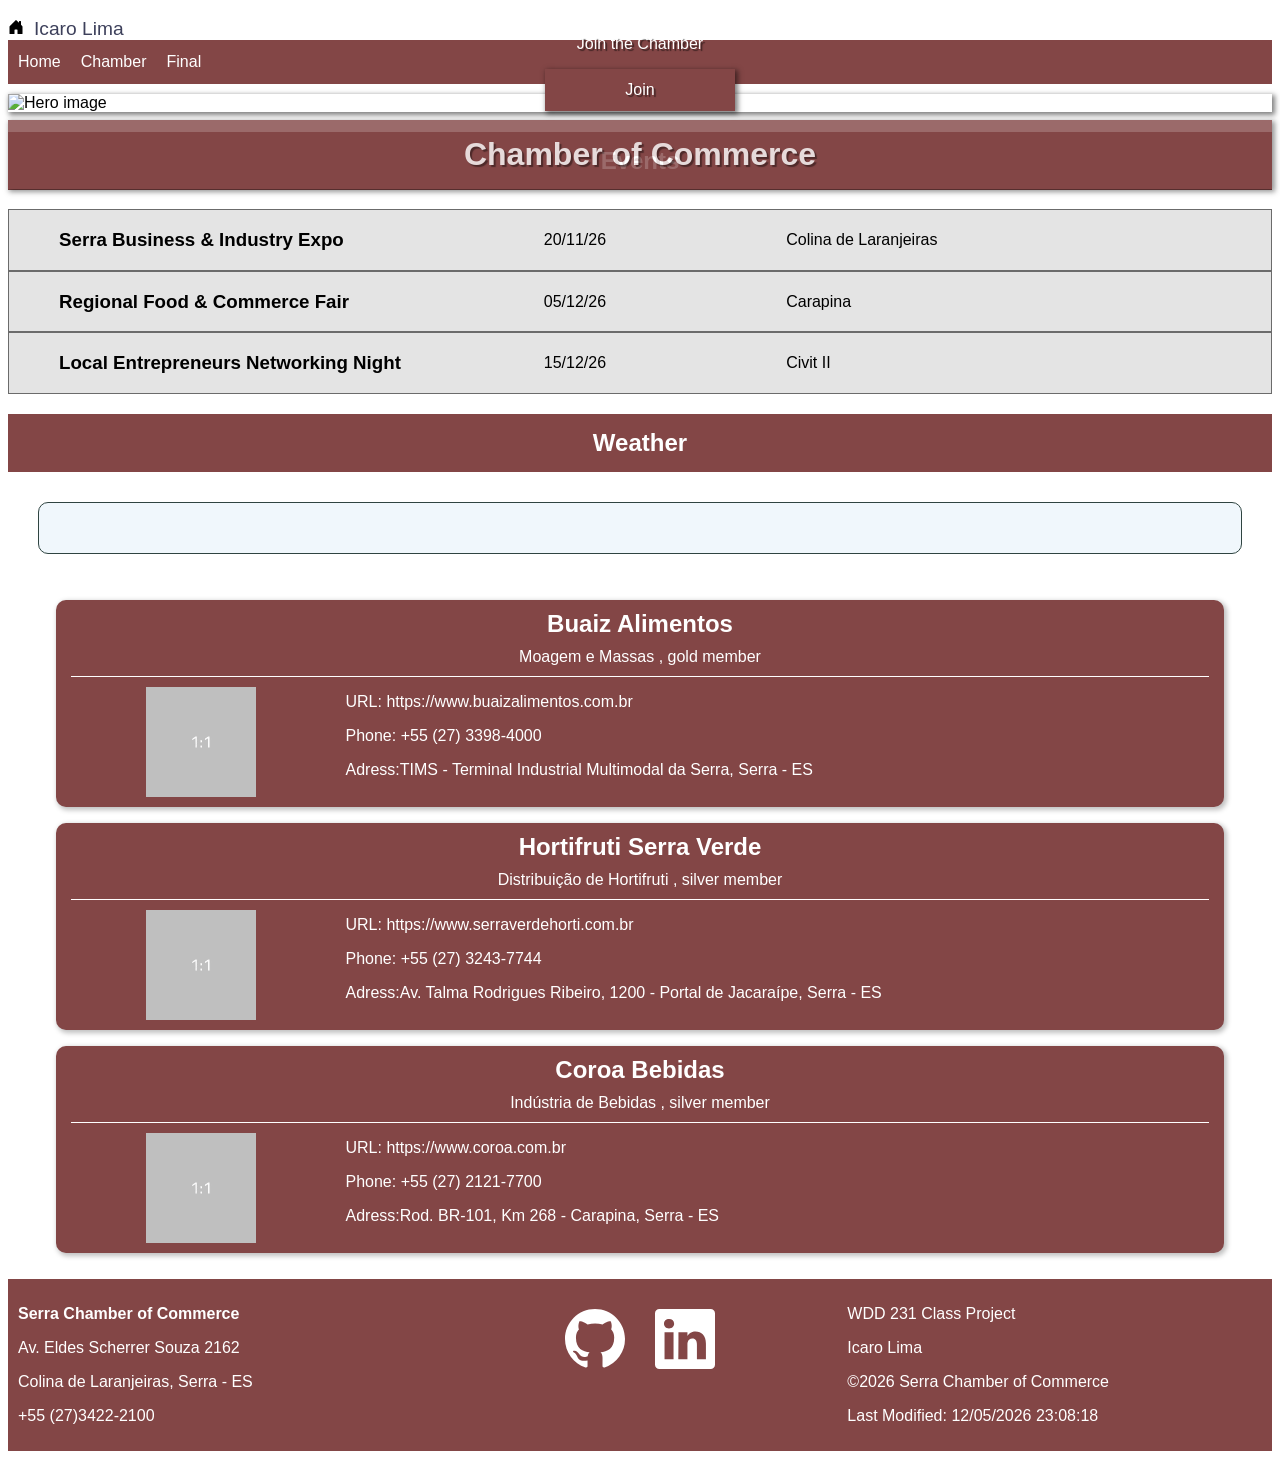
==== chamber/index.html @ 3da98677 "index chamber page" ====
<!DOCTYPE html>
<html lang="en">

<head>
    <meta charset="UTF-8">
    <meta name="viewport" content="width=device-width, initial-scale=1.0">
    <title>Icaro Lima Chamber of commerce directory page</title>
    <meta name="author" content="Icaro Lima">
    <meta name="description" content="WDD 231 Chamber of commerce directory page with description of commerce points">
    <link rel="stylesheet" href="styles/base.css">
    <link rel="stylesheet" href="styles/larger.css">
    <script src="scripts/getdates.js" defer></script>
    <script src="scripts/cards.js" defer></script>
    <script src="scripts/navigation.js" defer></script>
    <script src="scripts/weather.js" defer></script>
    <script src="scripts/events.js" defer></script>
    <link rel="preconnect" href="https://fonts.googleapis.com">
    <link rel="preconnect" href="https://fonts.gstatic.com" crossorigin>
    <link href="https://fonts.googleapis.com/css2?family=Share+Tech&display=swap" rel="stylesheet">
    <link rel="icon" href="images/favicon.ico">
    <!-- Open Graph / Social Meta Tags -->
    <meta property="og:title" content="Icaro Lima - Chamber of Commercec directory">
    <meta property="og:description"
        content="WDD 231 Chamber of commerce directory page with description of commerce points">
    <meta property="og:url" content="https://icaroepl.github.io/wdd231/">
    <meta property="og:locale" content="en_US">
    <meta property="og:image" content="https://icaroepl.github.io/wdd231/images/profile.webp">
    <meta property="og:type" content="website">
    <meta property="og:site_name" content="Icaro Lima chamber of commerce website">
</head>

<body>
    <header>
        <img src="images/logo.svg" alt="Site Logo" width="512" height="512">
        <span>Icaro Lima</span>
        <button id="ham-btn" class="hamburger" aria-label="Open navigation menu"></button>
        <nav id="nav-bar" class="navigation">
            <ul>
                <li><a href="index.html">Home</a></li>
                <li><a href="directory.html">Chamber</a></li>
                <li><a href="final.html">Final</a></li>
            </ul>
        </nav>
    </header>
    <main>
        <div class="hero">
            <img src="images/hero.jpg" alt="Hero image" width="600">
            <h1>Chamber of Commerce</h1>
            <div class="hero-box">
                <p>
                    Join the Chamber
                </p>
                <a href="index.html" class="register-button">Join</a>
            </div>
        </div>
        <section>
            <h2 id="bottom-h2">Events</h2>
            <div id="events"></div>
        </section>
        <h2 id="bottom-h2">Weather</h2>
        <div class="weather-card">
            <h2 id="name"></h2>
            <figure>
                <img id="weather-icon" src="" alt="">
                <figcaption id="figcaption"></figcaption>
            </figure>
            <p><span id="current-temp"></span></p>
            <section class="forecast">
                <div id="future-temp"></div>
            </section>
        </div>
        <div class="spotlights"></div>
    </main>
    <footer>
        <div>
            <p><strong>Serra Chamber of Commerce</strong></p>
            <p>Av. Eldes Scherrer Souza 2162</p>
            <p>Colina de Laranjeiras, Serra - ES</p>
            <p>+55 (27)3422-2100</p>
        </div>
        <ul>
            <li>
                <a href="https://github.com/icaroepl" target="_blank">
                    <img src="images/github.svg" alt="GitHub" width="60" height="60">
                </a>
            </li>

            <li>
                <a href="https://www.linkedin.com/in/icaro-lima-82928239a/" target="_blank">
                    <img src="images/linkedin.svg" alt="LinkedIn" width="60" height="60">
                </a>
            </li>
        </ul>
        <div>
            <p>WDD 231 Class Project</p>
            <p>Icaro Lima</p>
            <p class="last-text">©<span id="currentyear"></span> Serra Chamber of Commerce</p>
            <p id="lastmodified"></p>
        </div>
    </footer>
</body>

</html>
---- chamber/styles/base.css ----
/* color scheme */
/* terra cotta #E07A5F
Blue #3D405B */
:root {
    --primary-red: rgb(131, 70, 70);
    --seccondary-color: #6b6b6b;
    --tertiary-color: #e4e4e4;
    --white: #FFFFFF;
}

* {
    font-family: Arial, Helvetica, sans-serif;
    box-sizing: border-box;
}

/* HEADER */
header {
    display: grid;
    grid-template-columns: auto 1fr auto;
    align-items: center;
    padding: 10px 0;
    column-gap: 10px;
}

header img {
    display: block;
    width: 100%;
    height: auto;
    padding-bottom: 5px;
}

header span {
    font-size: 1.2rem;
    color: #3D405B;
}

/* NAVIGATION */

.navigation {
    display: none;
    grid-column: 1 / -1;
    width: 100%;
    background-color: var(--primary-red);
}

.navigation.show {
    display: block;
}

.navigation ul {
    list-style-type: none;
    margin: 0;
    padding: 0;
    display: flex;
    flex-direction: column;
}

.navigation a {
    display: block;
    padding: .8rem 10px;
    color: var(--white);
    text-decoration: none;
}

.navigation li.current {
    background-color: var(--seccondary-color);
}

.navigation a:hover {
    background-color: var(--seccondary-color);
}


/* HAMBURGER */

/* Hamburger Navigation */
.hamburger {
    background: none;
    border: none;
    font-size: 1.5rem;
    color: #3D405B;
    cursor: pointer;
    font-family: Verdana, Geneva, Tahoma, sans-serif;
}

.hamburger::before {
    content: "\2630";
}

.hamburger.show::before {
    content: "\00D7";
}

/* MAIN */

/* LANDING */

.hero h1 {
    position: absolute;
    top: 5px;
    width: 100%;
    padding: 16px;
    text-align: center;
    opacity: 0.8;
    background-color: rgb(131, 70, 70);
    color: #fff;
    box-shadow: 2px 2px 5px 1px rgba(0, 0, 0, 0.5);
    text-shadow: 2px 2px 1px rgba(0, 0, 0, 0.5);

}

.hero {
    position: relative;
}

.hero img {
    display: block;
    width: 100%;
    height: auto;
    box-shadow: 2px 2px 5px 1px rgba(0, 0, 0, 0.5);
}

.hero-box {
    position: absolute;
    bottom: 5%;
    left: 0;
    width: 100%;
    text-align: center;
    color: white;
    text-shadow: 2px 2px 1px rgba(0, 0, 0, 0.5);
}

.hero a {
    display: inline-block;
    padding: 12px;
    box-shadow: 2px 2px 5px 1px rgba(0, 0, 0, 0.5);
    background: var(--primary-red);
    width: 15%;
    color: white;
    text-decoration: none;
    min-width: 140px;
}

/* Weather */
.weather-card {
    border: 1px solid #2f4441;
    background-color: #f0f7fc;
    border-radius: 10px;
    text-align: center;
    max-width: 6800px;
    margin: 30px;
}

.weather-card h2 {
    color: #2f4441;
    margin: .3rem 0;
}

.weather-card #figcaption {
    text-transform: capitalize;
    color: 534e7e;
    margin: .3rem 0;
}

.weather-card #current-temp {
    font-size: 2rem;
    color: #2f4441;
    margin: .3rem 0;
}

.weather-card #future-temp {
    display: grid;
    grid-template-columns: 1fr 1fr 1fr;
}

/* CARDS */
.cards,
.spotlights {
    display: flex;
    flex-direction: column;
    gap: 1rem;
    padding: 1rem;
    color: var(--white);
    max-width: 1200px;
    margin: 10px auto;
}

.cards section,
.spotlights section {
    background-color: var(--primary-red);
    border-radius: 10px;
    box-shadow: 2px 2px 5px 1px rgba(0, 0, 0, 0.25);
}

.top {
    text-align: center;
    border-bottom: 1px solid var(--white);
    margin: 0 15px;
}

.top h2,
.top p {
    margin: 10px 0;

}

.bottom {
    display: grid;
    grid-template-columns: 1fr 3fr;
    padding-right: 10px;
}

.cards img,
.spotlights img {
    margin: 0 auto;
    max-width: 130px;
    max-height: 130px;
    padding: 10px;
}

.list {
    display: flex;
    flex-direction: column;

    section {
        display: grid;
        grid-template-columns: 1fr 1fr 1fr 2fr;
        margin: 0;
        padding: 2rem;

        &>* {
            margin: 0 1rem;
        }

        img {
            display: none;
        }

        h3 {
            font-size: 1rem;
        }

        &:nth-child(even) {
            background-color: var(--seccondary-color);
        }
    }
}

/* EVENTS */

#bottom-h2 {
    text-align: center;
    background-color: var(--primary-red);
    padding: 15px;
    color: var(--white);
}

.event-list {
    display: grid;
    grid-template-columns: 2fr 1fr 1fr 1fr;
    padding-left: 50px;
    background-color: var(--tertiary-color);
    border: 1px solid var(--seccondary-color);
    align-items: center;
}

.menu {
    display: flex;
    justify-content: center;
    gap: 50px;
}

button {
    font-size: large;
    color: #FFFFFF;
    background-color: var(--seccondary-color);
    padding: 15px;
    padding-left: 60px;
    padding-right: 60px;
    border-radius: 5px;
    box-shadow: 2px 2px 5px 1px rgba(0, 0, 0, 0.15);
}

/* FOOTER */
footer {
    display: grid;
    grid-template-columns: 1fr 1fr 1fr;
    background-color: var(--primary-red);
    padding: 10px;
    color: var(--white);
}

footer ul {
    list-style-type: none;
    display: grid;
    grid-template-columns: 1fr 1fr;
    gap: 30px;
    padding: 20px;
    margin: 0 auto;
    text-align: center;
}

footer ul li img {
    width: 60px;
    color: var(--white);
}
---- chamber/styles/larger.css ----
@media only screen and (min-width: 50rem) {


    .header {
        grid-template-columns: 24px auto;
    }

    .hamburger {
        display: none;
    }

    .navigation {
        display: block;
    }

    .navigation ul {
        list-style-type: none;
        margin: 0;
        padding: 0;
        display: flex;
        flex-direction: row;
    }

    .navigation ul {
        display: flex;
    }

    .grid {
        display: grid;
        grid-template-columns: 1fr 1fr 1fr;
        gap: 1rem;
        padding: 1rem;
        max-width: 1500px;
        margin: 0 auto;
    }

}
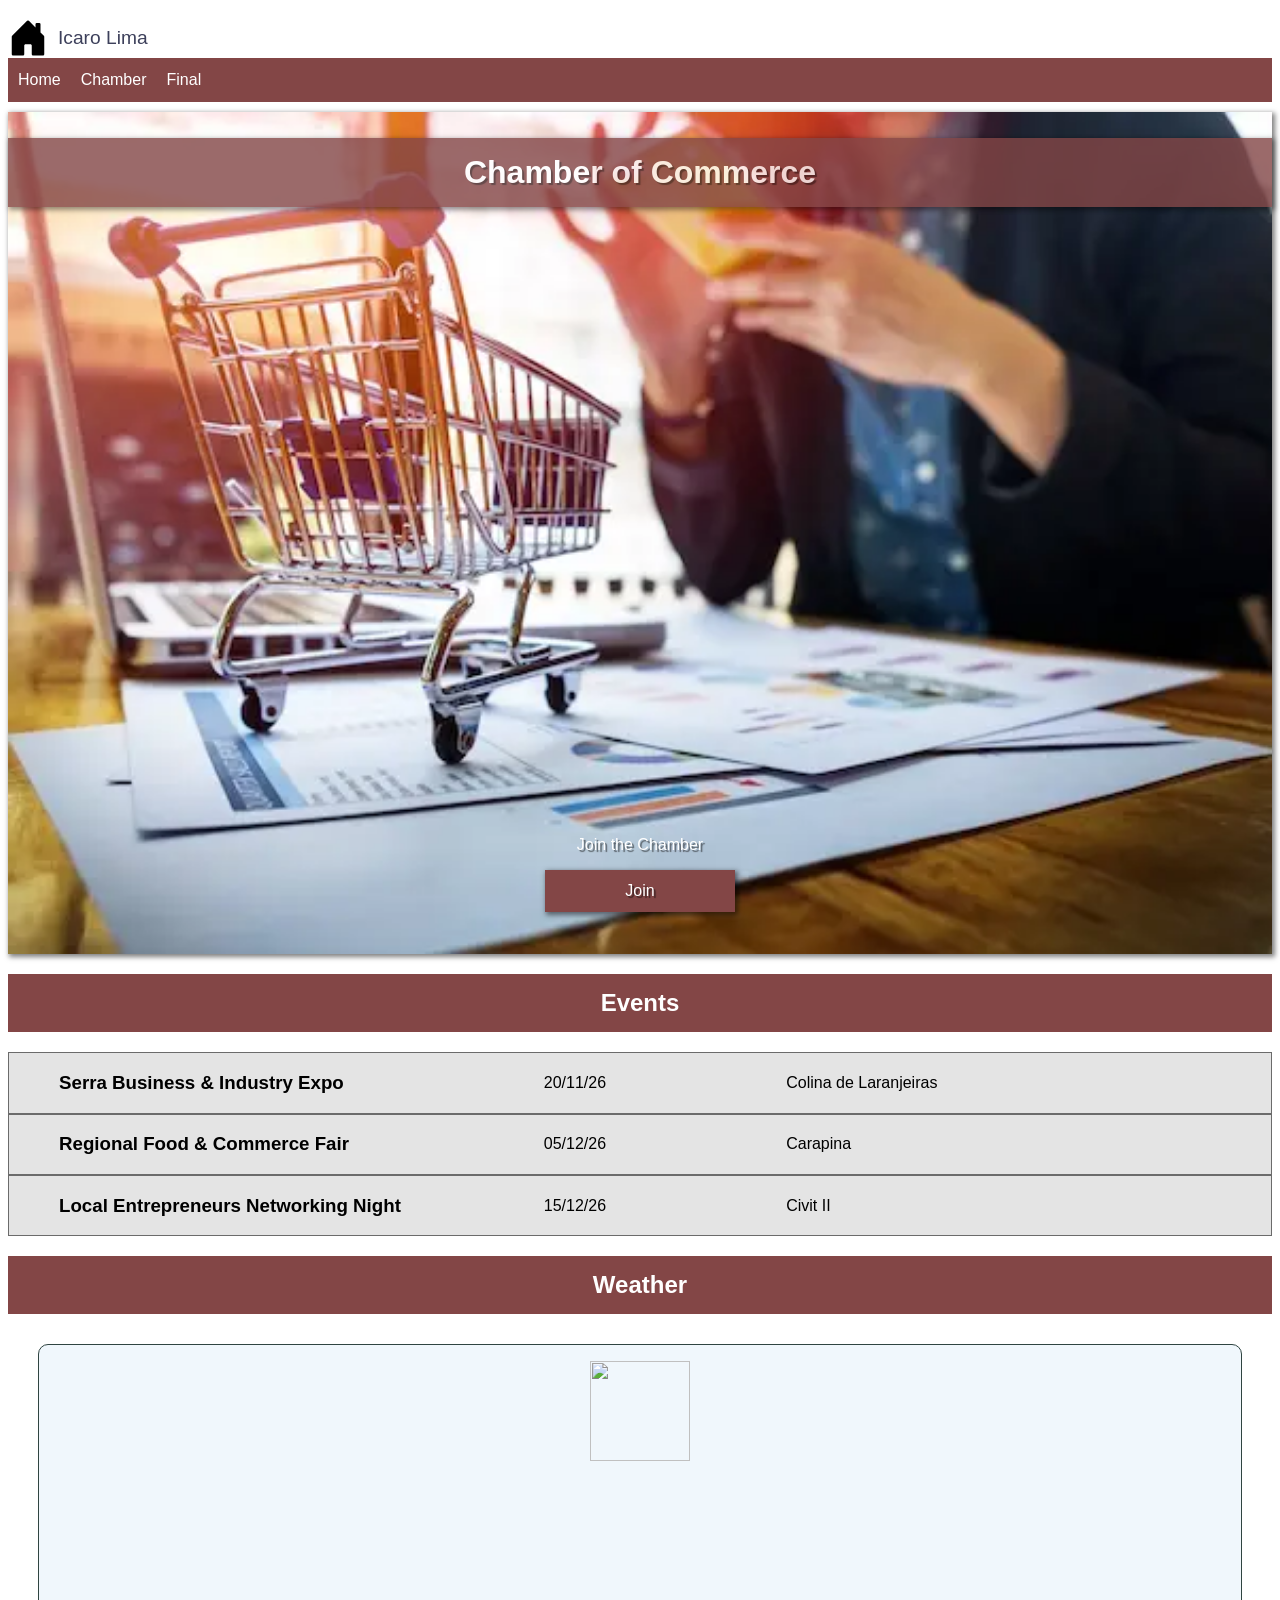
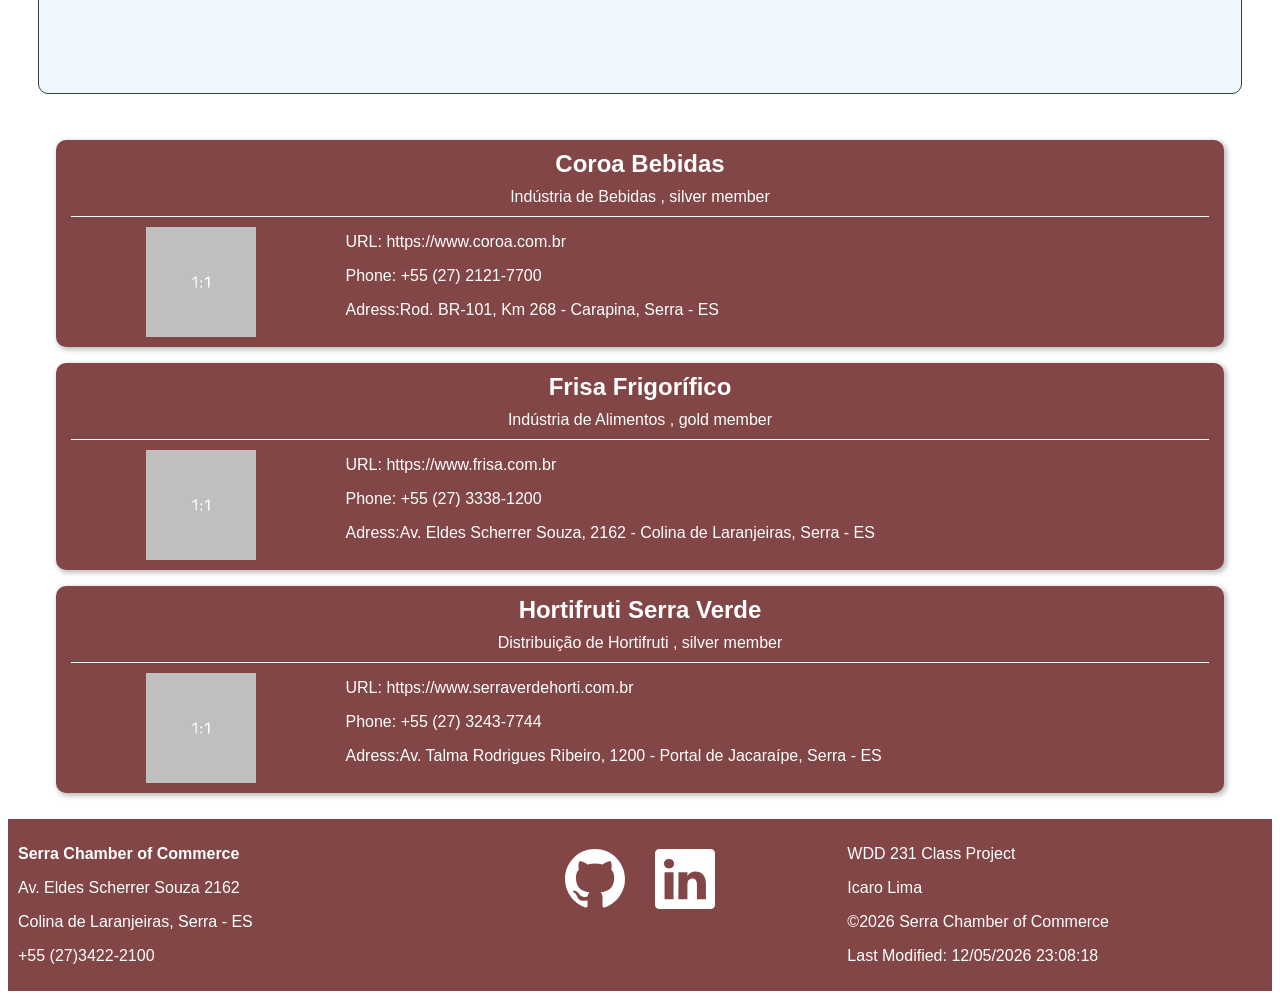
==== commit 92341e0a: "fix" ====
--- a/chamber/index.html
+++ b/chamber/index.html
@@ -8,7 +8,7 @@
     <meta name="author" content="Icaro Lima">
     <meta name="description" content="WDD 231 Chamber of commerce directory page with description of commerce points">
     <link rel="stylesheet" href="styles/base.css">
-    <link rel="stylesheet" href="styles/larger.css">
+    <link rel="stylesheet" href="styles/larger.css" media="(min-width: 50rem)">
     <script src="scripts/getdates.js" defer></script>
     <script src="scripts/cards.js" defer></script>
     <script src="scripts/navigation.js" defer></script>
@@ -16,7 +16,11 @@
     <script src="scripts/events.js" defer></script>
     <link rel="preconnect" href="https://fonts.googleapis.com">
     <link rel="preconnect" href="https://fonts.gstatic.com" crossorigin>
-    <link href="https://fonts.googleapis.com/css2?family=Share+Tech&display=swap" rel="stylesheet">
+    <link href="https://fonts.googleapis.com/css2?family=Share+Tech&display=swap" rel="stylesheet" media="print"
+        onload="this.media='all'">
+    <noscript>
+        <link href="https://fonts.googleapis.com/css2?family=Share+Tech&display=swap" rel="stylesheet">
+    </noscript>
     <link rel="icon" href="images/favicon.ico">
     <!-- Open Graph / Social Meta Tags -->
     <meta property="og:title" content="Icaro Lima - Chamber of Commercec directory">
@@ -31,7 +35,7 @@
 
 <body>
     <header>
-        <img src="images/logo.svg" alt="Site Logo" width="512" height="512">
+        <img src="images/logo.svg" alt="Site Logo" width="40" height="40">
         <span>Icaro Lima</span>
         <button id="ham-btn" class="hamburger" aria-label="Open navigation menu"></button>
         <nav id="nav-bar" class="navigation">
@@ -44,7 +48,8 @@
     </header>
     <main>
         <div class="hero">
-            <img src="images/hero.jpg" alt="Hero image" width="600">
+            <img src="images/hero.webp" srcset="images/hero-400.webp 400w, images/hero.webp 594w"
+                sizes="(min-width: 50rem) 594px, 50vw" alt="Hero image" width="594" height="396" fetchpriority="high">
             <h1>Chamber of Commerce</h1>
             <div class="hero-box">
                 <p>
@@ -61,7 +66,7 @@
         <div class="weather-card">
             <h2 id="name"></h2>
             <figure>
-                <img id="weather-icon" src="" alt="">
+                <img id="weather-icon" src="" alt="" width="100" height="100">
                 <figcaption id="figcaption"></figcaption>
             </figure>
             <p><span id="current-temp"></span></p>
--- a/chamber/styles/base.css
+++ b/chamber/styles/base.css
@@ -24,9 +24,8 @@
 
 header img {
     display: block;
-    width: 100%;
+    width: 40px;
     height: auto;
-    padding-bottom: 5px;
 }
 
 header span {
@@ -149,6 +148,7 @@
     text-align: center;
     max-width: 6800px;
     margin: 30px;
+    min-height: 350px;
 }
 
 .weather-card h2 {
@@ -183,6 +183,7 @@
     color: var(--white);
     max-width: 1200px;
     margin: 10px auto;
+    min-height: 600px;
 }
 
 .cards section,
@@ -262,6 +263,7 @@
     background-color: var(--tertiary-color);
     border: 1px solid var(--seccondary-color);
     align-items: center;
+    min-height: 60px;
 }
 
 .menu {
--- a/chamber/styles/larger.css
+++ b/chamber/styles/larger.css
@@ -1,8 +1,8 @@
 @media only screen and (min-width: 50rem) {
 
 
-    .header {
-        grid-template-columns: 24px auto;
+    header {
+        grid-template-columns: 40px auto 1fr;
     }
 
     .hamburger {
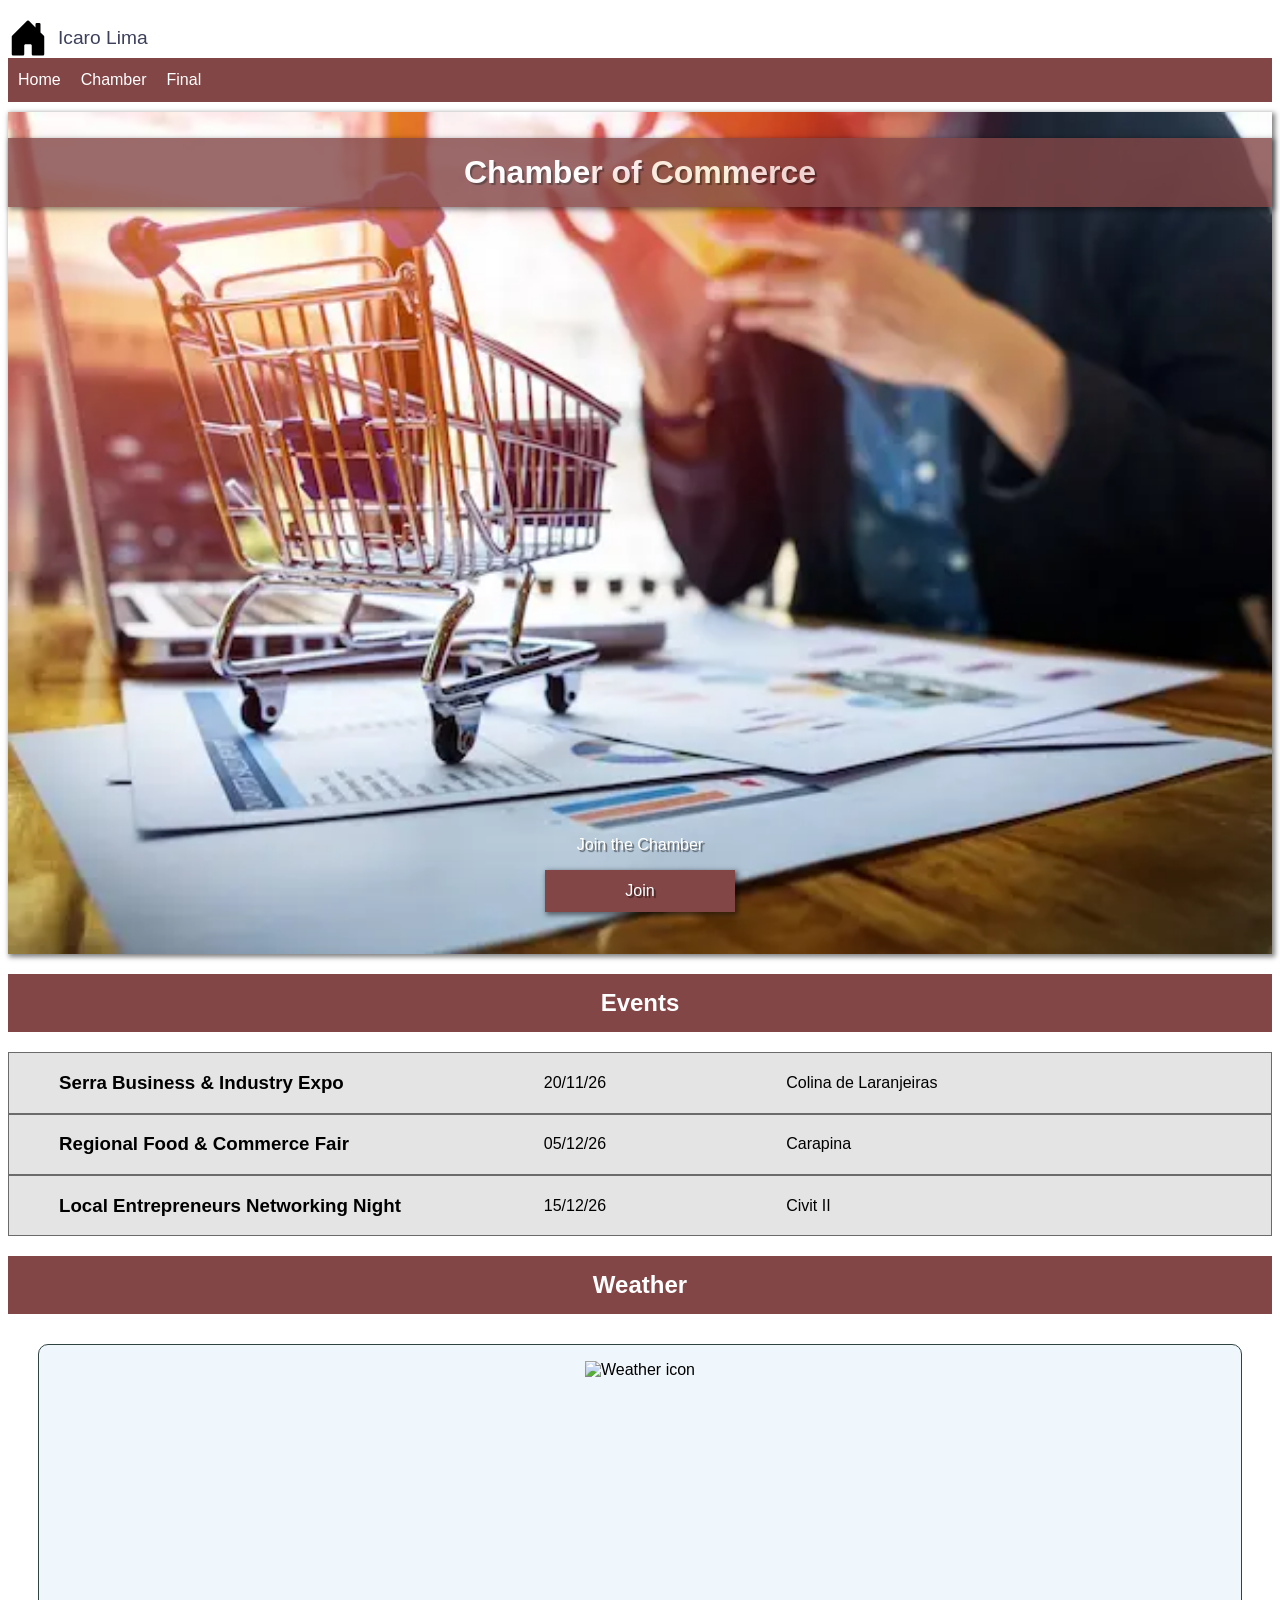
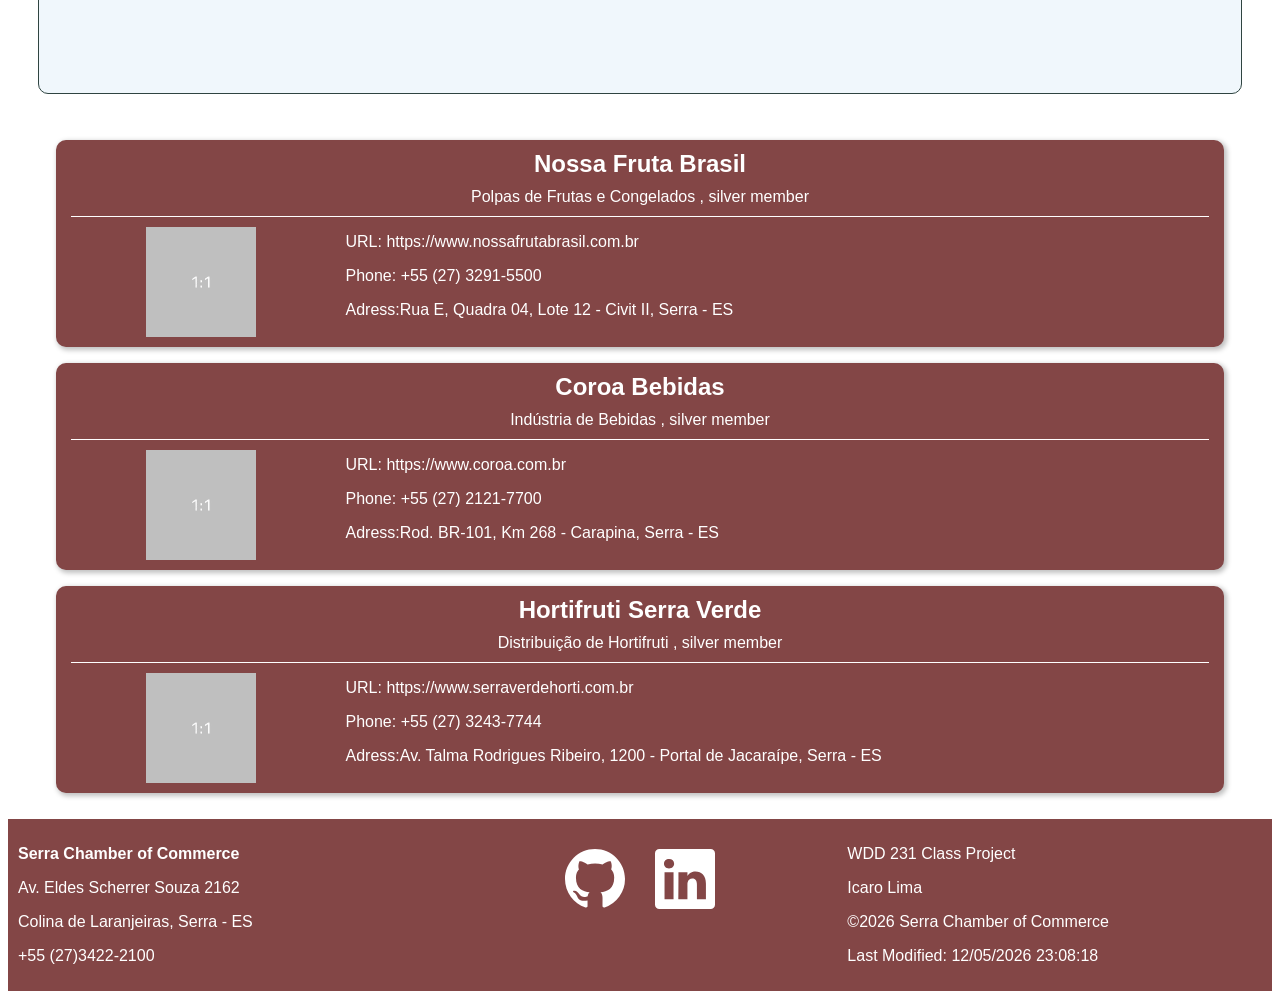
==== commit bb38bf75: "fixes" ====
--- a/chamber/index.html
+++ b/chamber/index.html
@@ -16,8 +16,8 @@
     <script src="scripts/events.js" defer></script>
     <link rel="preconnect" href="https://fonts.googleapis.com">
     <link rel="preconnect" href="https://fonts.gstatic.com" crossorigin>
-    <link href="https://fonts.googleapis.com/css2?family=Share+Tech&display=swap" rel="stylesheet" media="print"
-        onload="this.media='all'">
+    <link id="google-font" href="https://fonts.googleapis.com/css2?family=Share+Tech&display=swap" rel="stylesheet"
+        media="print">
     <noscript>
         <link href="https://fonts.googleapis.com/css2?family=Share+Tech&display=swap" rel="stylesheet">
     </noscript>
@@ -59,20 +59,20 @@
             </div>
         </div>
         <section>
-            <h2 id="bottom-h2">Events</h2>
+            <h2 class="bottom-h2">Events</h2>
             <div id="events"></div>
         </section>
-        <h2 id="bottom-h2">Weather</h2>
+        <h2 class="bottom-h2">Weather</h2>
         <div class="weather-card">
             <h2 id="name"></h2>
             <figure>
-                <img id="weather-icon" src="" alt="" width="100" height="100">
+                <img id="weather-icon" src="" alt="Weather icon">
                 <figcaption id="figcaption"></figcaption>
             </figure>
             <p><span id="current-temp"></span></p>
-            <section class="forecast">
+            <div class="forecast">
                 <div id="future-temp"></div>
-            </section>
+            </div>
         </div>
         <div class="spotlights"></div>
     </main>
--- a/chamber/styles/base.css
+++ b/chamber/styles/base.css
@@ -158,8 +158,17 @@
 
 .weather-card #figcaption {
     text-transform: capitalize;
-    color: 534e7e;
     margin: .3rem 0;
+}
+
+.weather-icon {
+    width: 100px;
+    height: 100px;
+}
+
+.weather-card img {
+    width: 100px;
+    height: 100px;
 }
 
 .weather-card #current-temp {
@@ -249,7 +258,7 @@
 
 /* EVENTS */
 
-#bottom-h2 {
+.bottom-h2 {
     text-align: center;
     background-color: var(--primary-red);
     padding: 15px;
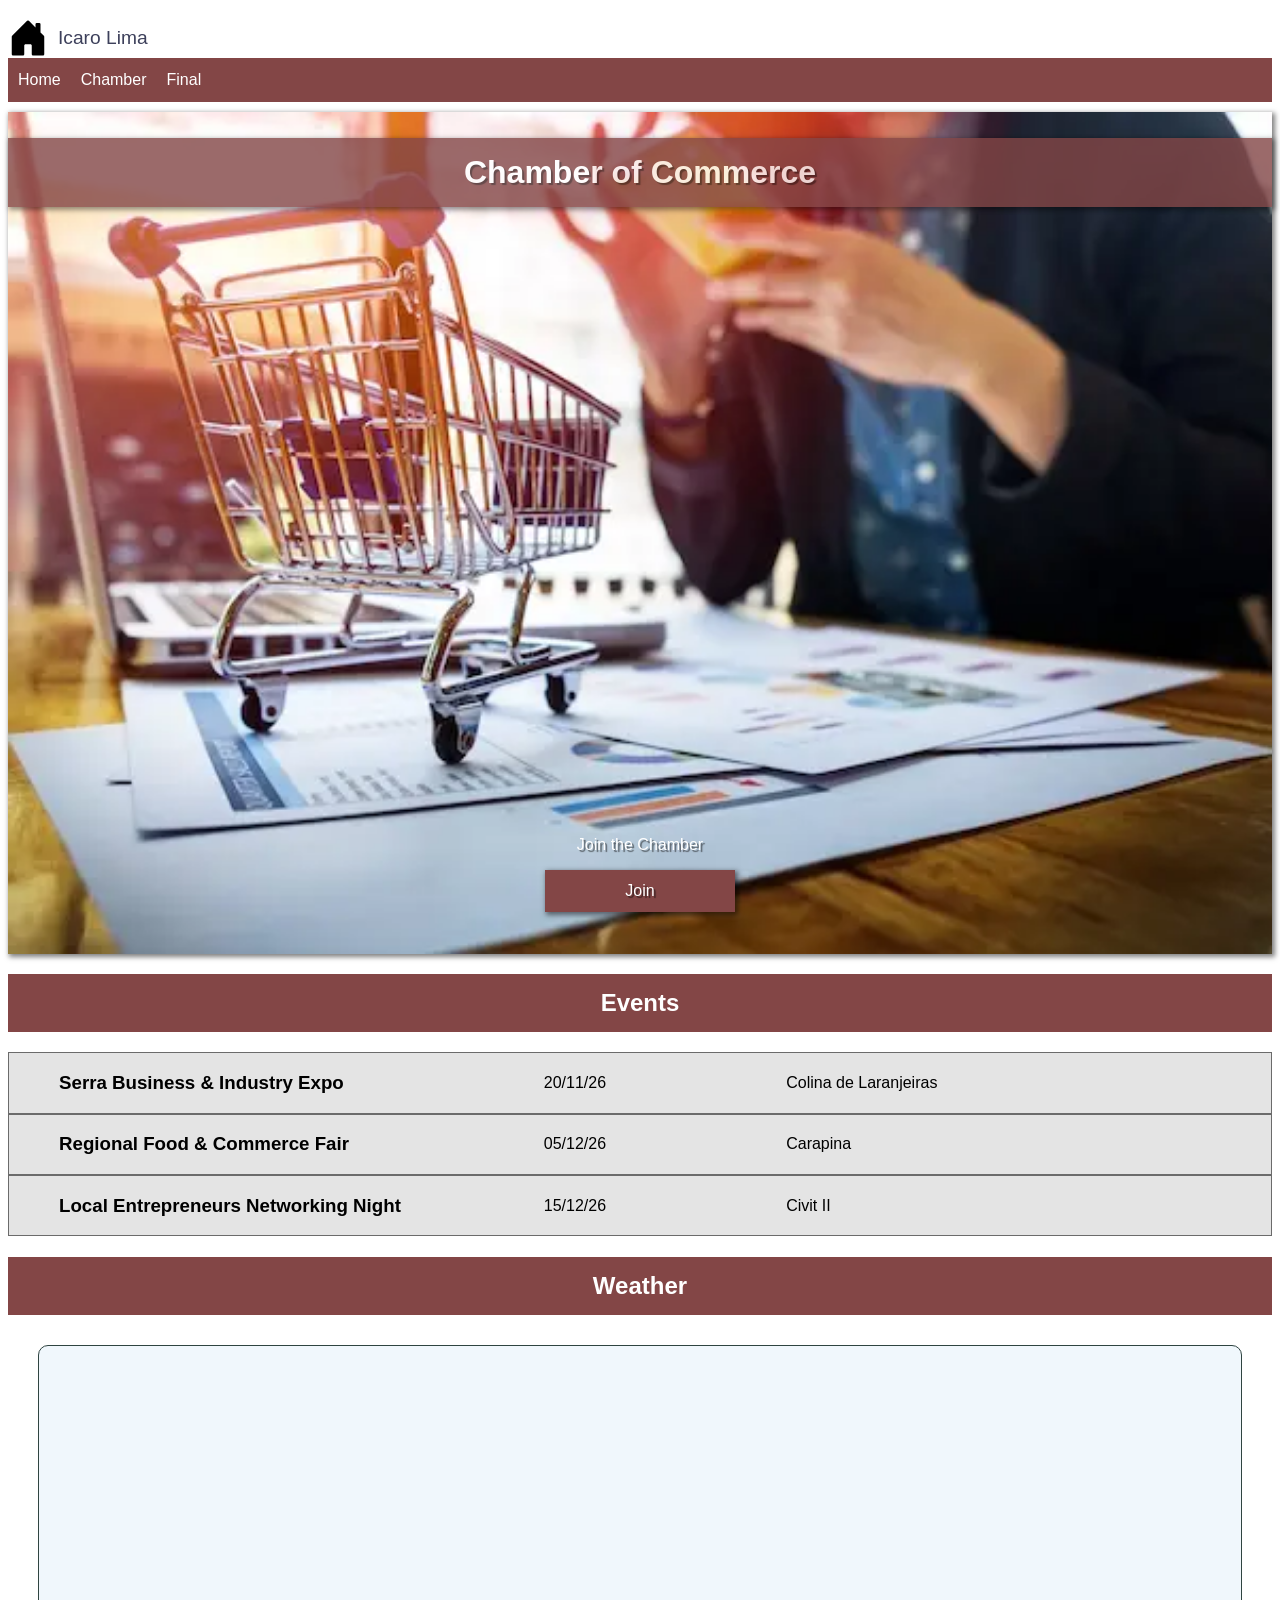
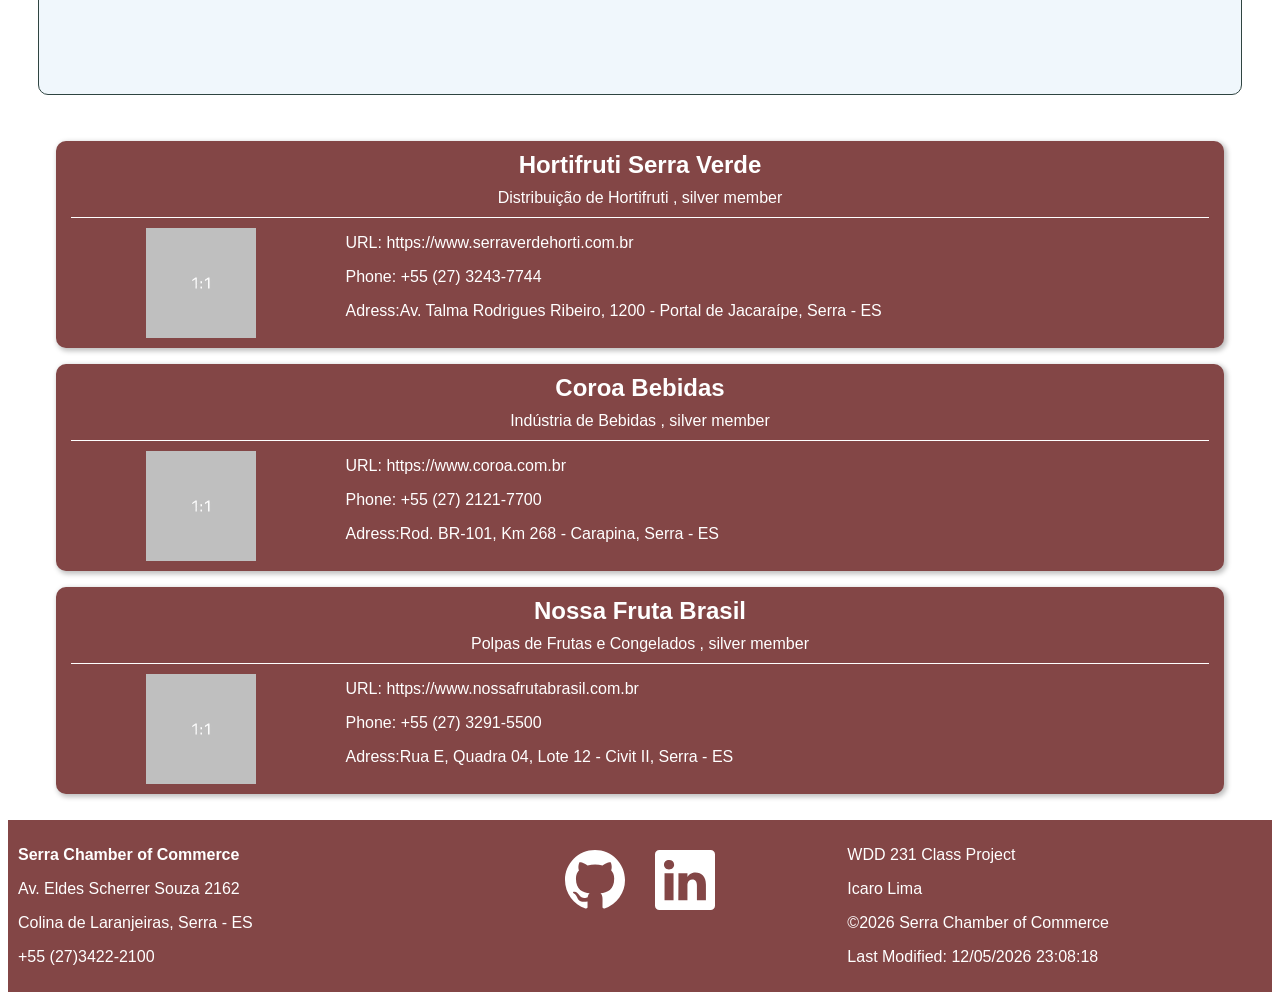
==== commit 0fc66393: "fix" ====
--- a/chamber/index.html
+++ b/chamber/index.html
@@ -66,7 +66,9 @@
         <div class="weather-card">
             <h2 id="name"></h2>
             <figure>
-                <img id="weather-icon" src="" alt="Weather icon">
+                <img id="weather-icon"
+                    src="[data-uri]"
+                    alt="Weather icon" width="100" height="100">
                 <figcaption id="figcaption"></figcaption>
             </figure>
             <p><span id="current-temp"></span></p>
--- a/chamber/styles/base.css
+++ b/chamber/styles/base.css
@@ -258,6 +258,10 @@
 
 /* EVENTS */
 
+#events {
+    min-height: 185px;
+}
+
 .bottom-h2 {
     text-align: center;
     background-color: var(--primary-red);
--- a/chamber/styles/larger.css
+++ b/chamber/styles/larger.css
@@ -1,5 +1,9 @@
 @media only screen and (min-width: 50rem) {
 
+
+    #events {
+        min-height: 185px;
+    }
 
     header {
         grid-template-columns: 40px auto 1fr;
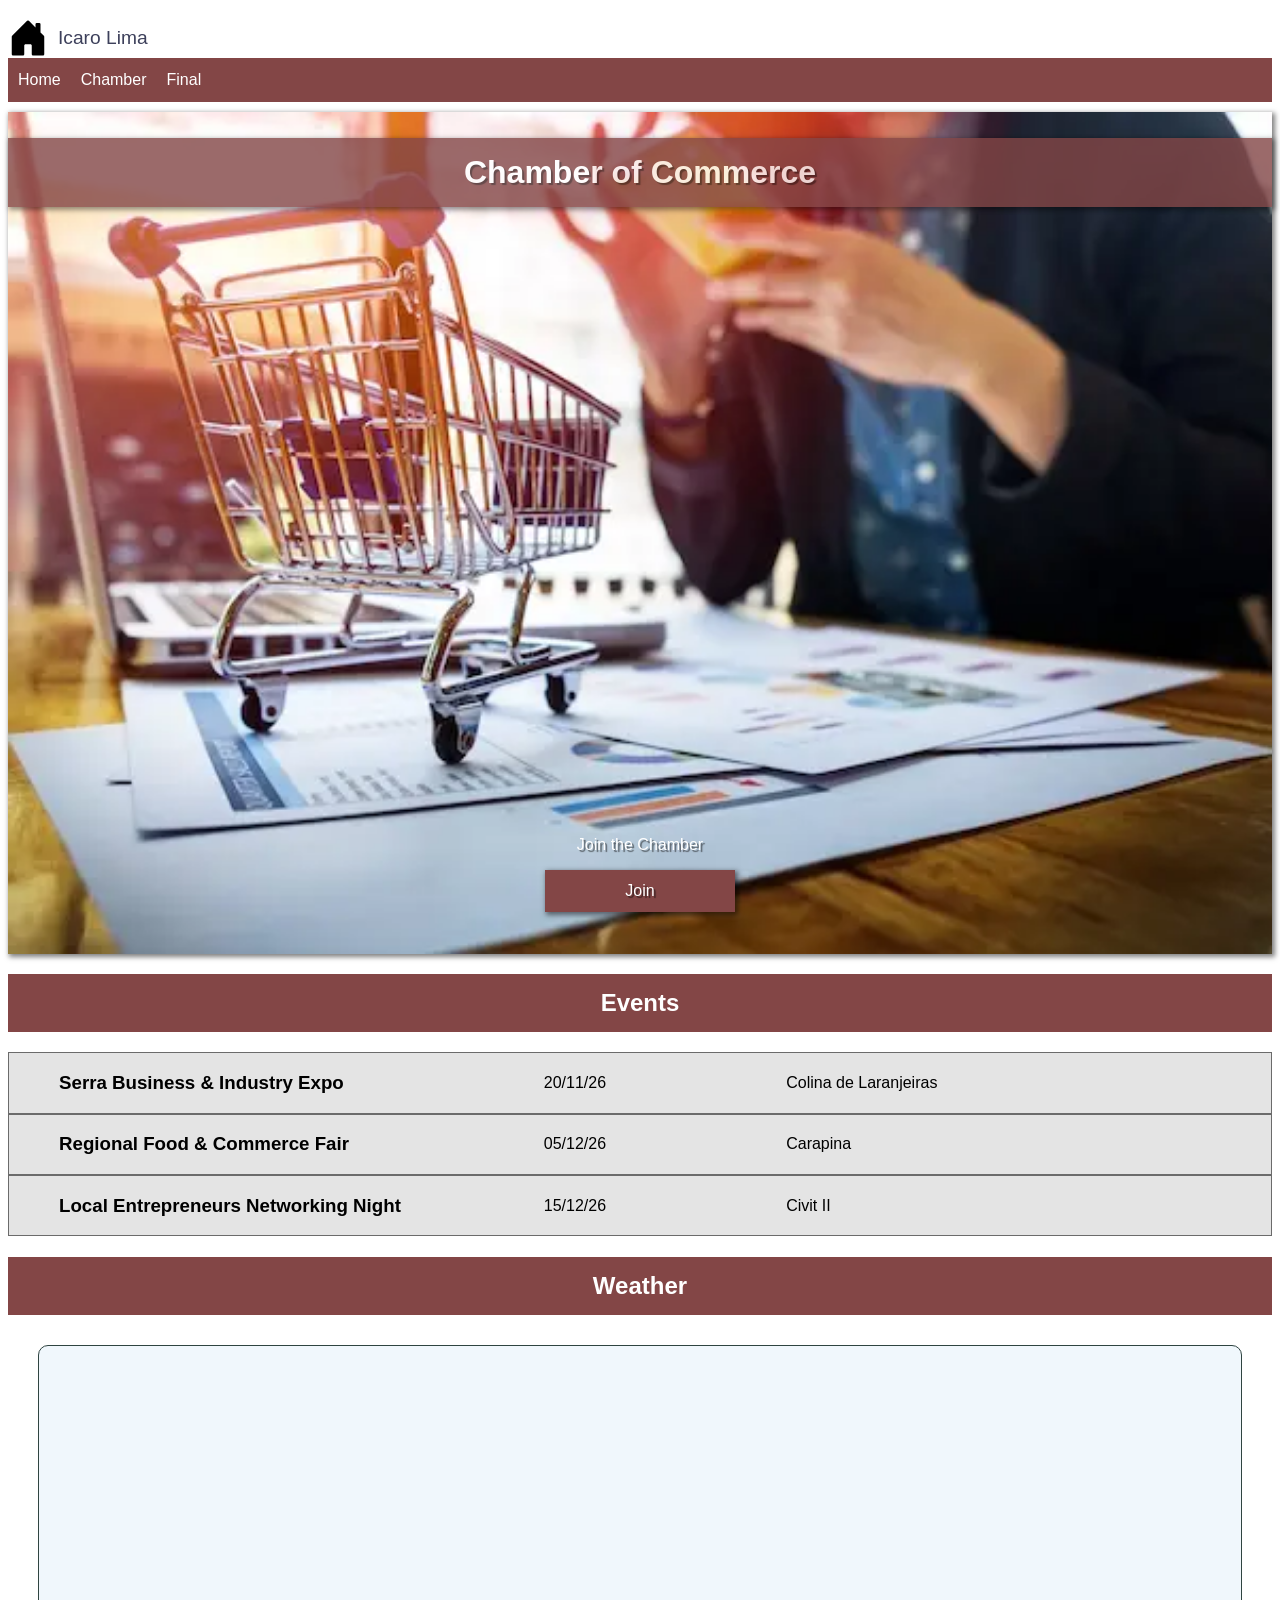
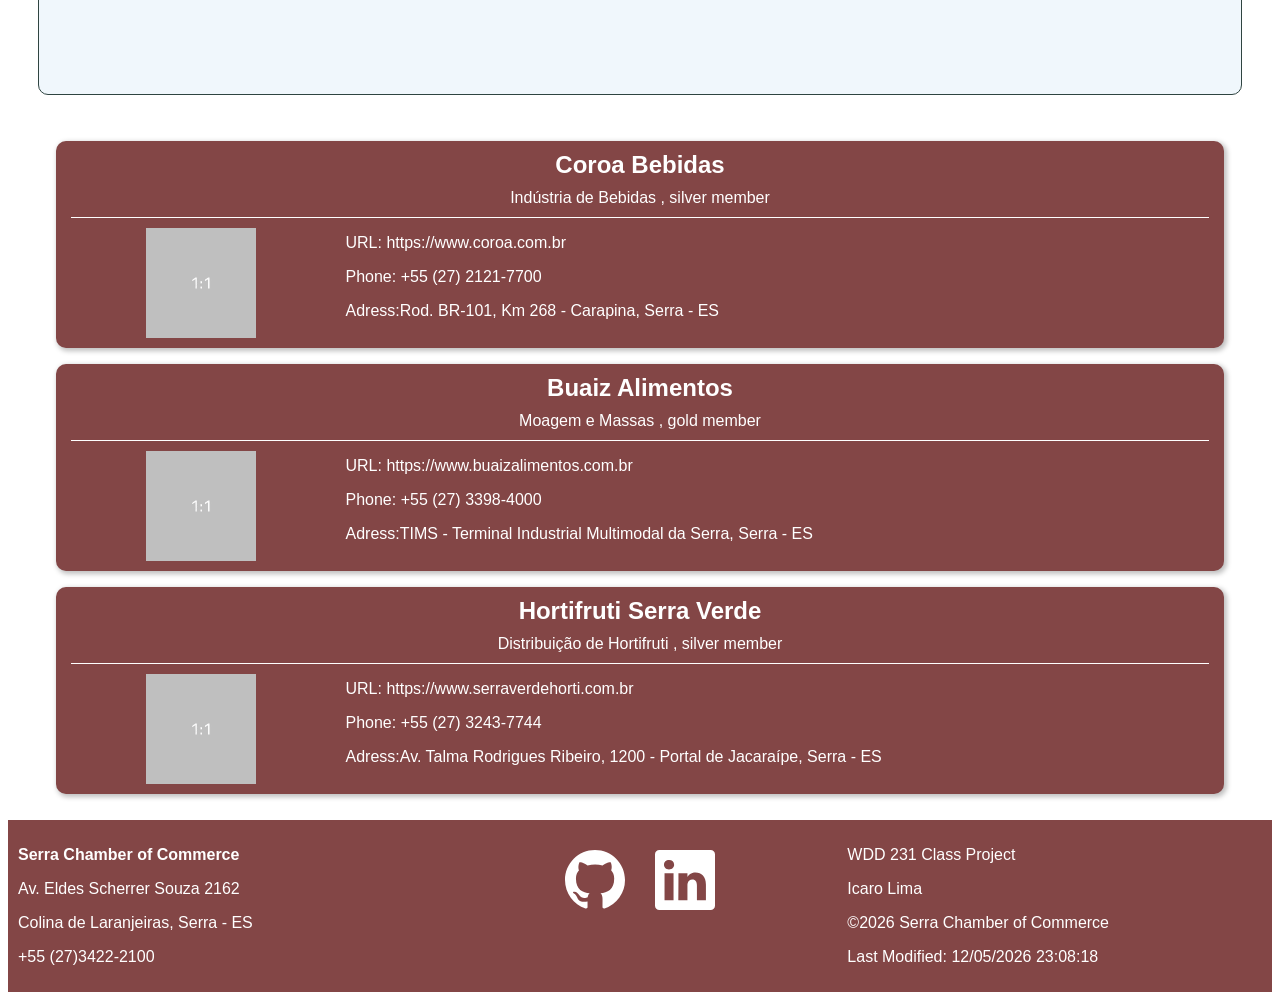
==== commit 9f75ab61: "fix" ====
--- a/chamber/index.html
+++ b/chamber/index.html
@@ -48,8 +48,7 @@
     </header>
     <main>
         <div class="hero">
-            <img src="images/hero.webp" srcset="images/hero-400.webp 400w, images/hero.webp 594w"
-                sizes="(min-width: 50rem) 594px, 50vw" alt="Hero image" width="594" height="396" fetchpriority="high">
+            <img src="images/hero.webp" alt="Hero image" width="594" height="396" fetchpriority="high">
             <h1>Chamber of Commerce</h1>
             <div class="hero-box">
                 <p>
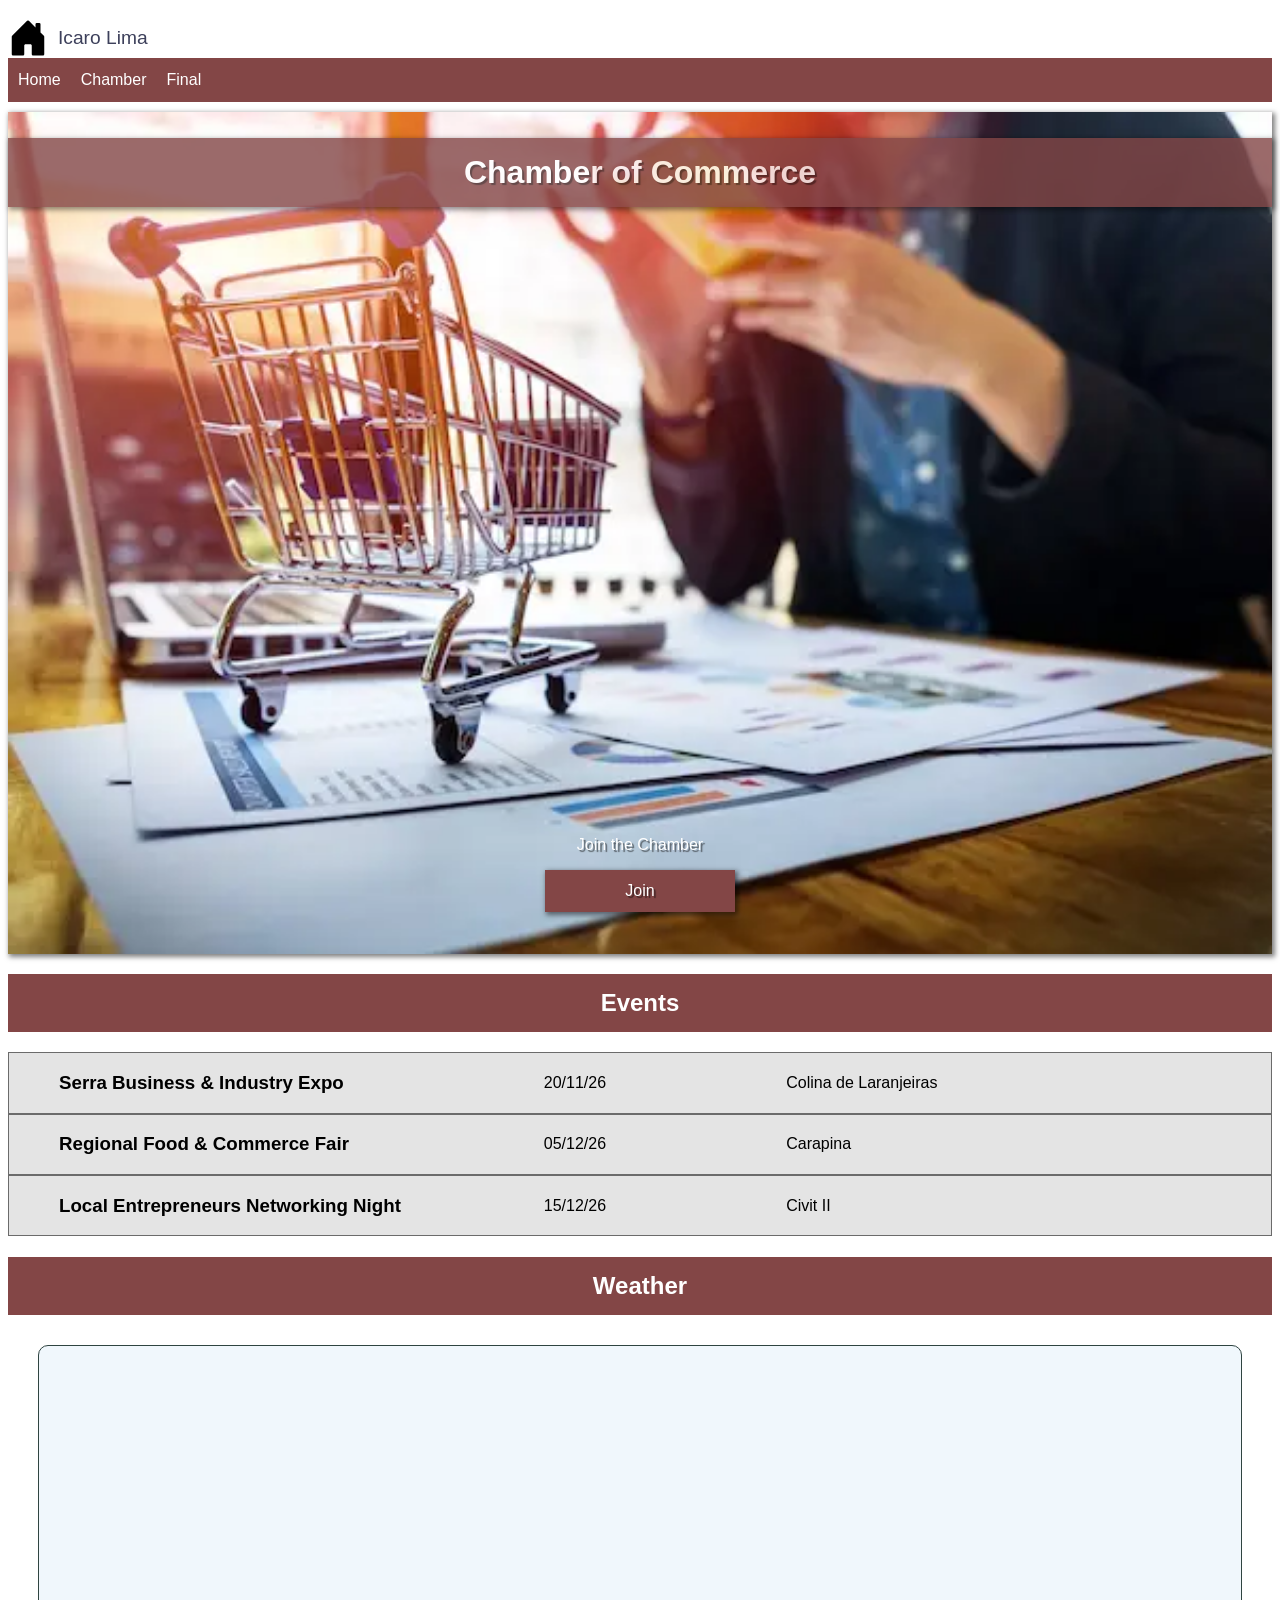
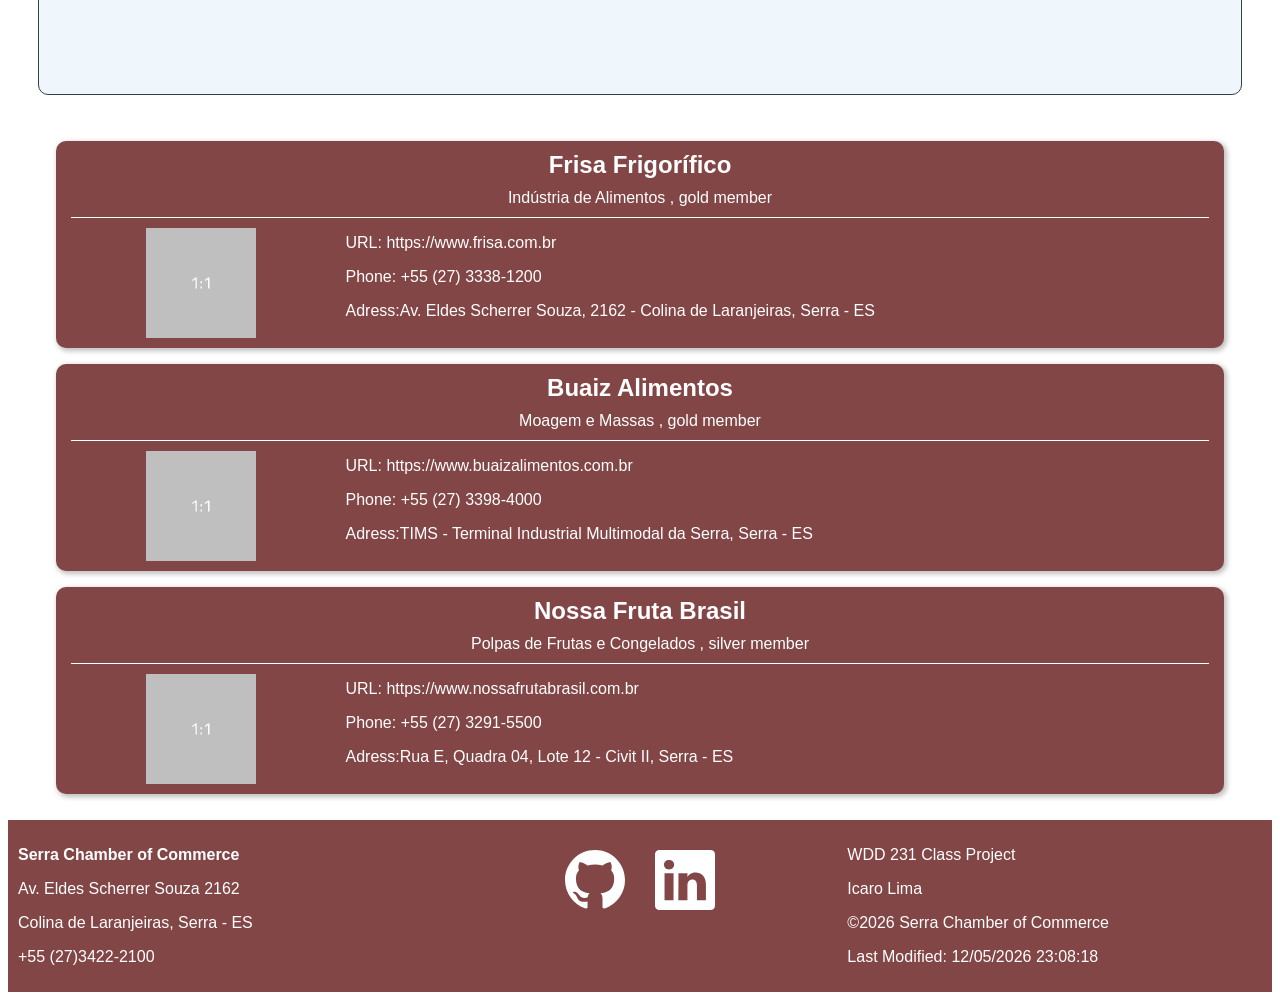
==== commit d6787013: "fix" ====
--- a/chamber/index.html
+++ b/chamber/index.html
@@ -65,9 +65,7 @@
         <div class="weather-card">
             <h2 id="name"></h2>
             <figure>
-                <img id="weather-icon"
-                    src="[data-uri]"
-                    alt="Weather icon" width="100" height="100">
+                <img id="weather-icon" src="images/placeholder.png" alt="Weather icon" width="100" height="100">
                 <figcaption id="figcaption"></figcaption>
             </figure>
             <p><span id="current-temp"></span></p>
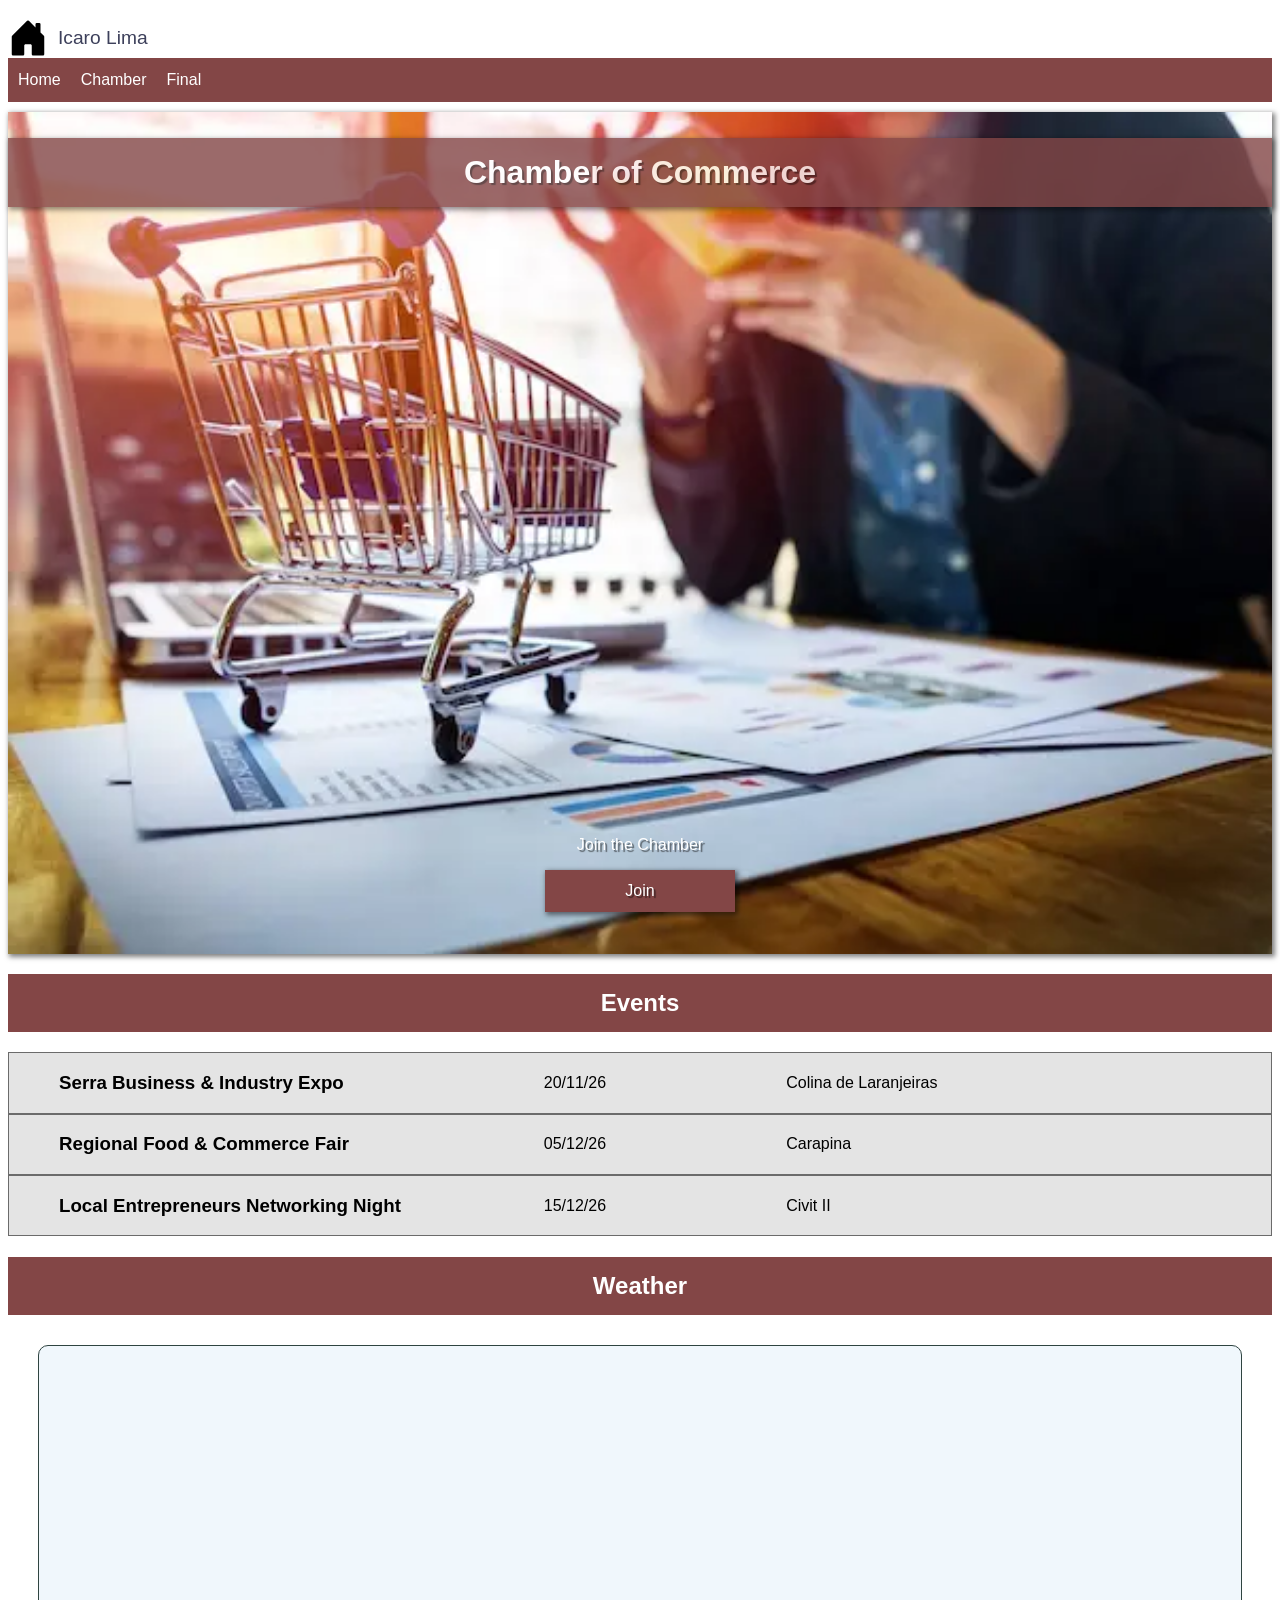
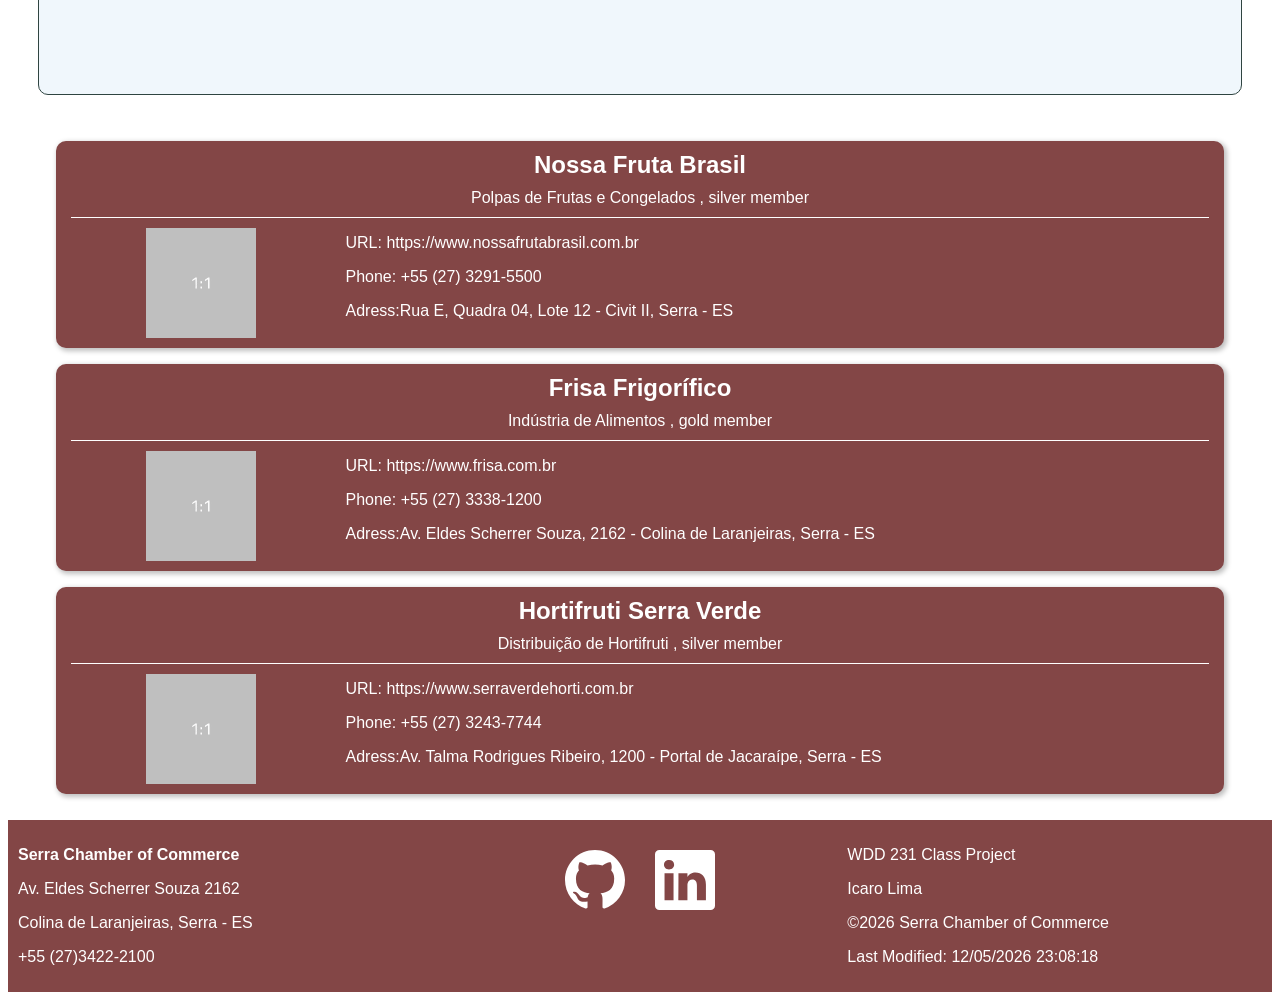
==== commit 69fc0322: "fix" ====
--- a/chamber/index.html
+++ b/chamber/index.html
@@ -22,7 +22,7 @@
         <link href="https://fonts.googleapis.com/css2?family=Share+Tech&display=swap" rel="stylesheet">
     </noscript>
     <link rel="icon" href="images/favicon.ico">
-    <!-- Open Graph / Social Meta Tags -->
+    <!-- Social Meta Tags -->
     <meta property="og:title" content="Icaro Lima - Chamber of Commercec directory">
     <meta property="og:description"
         content="WDD 231 Chamber of commerce directory page with description of commerce points">
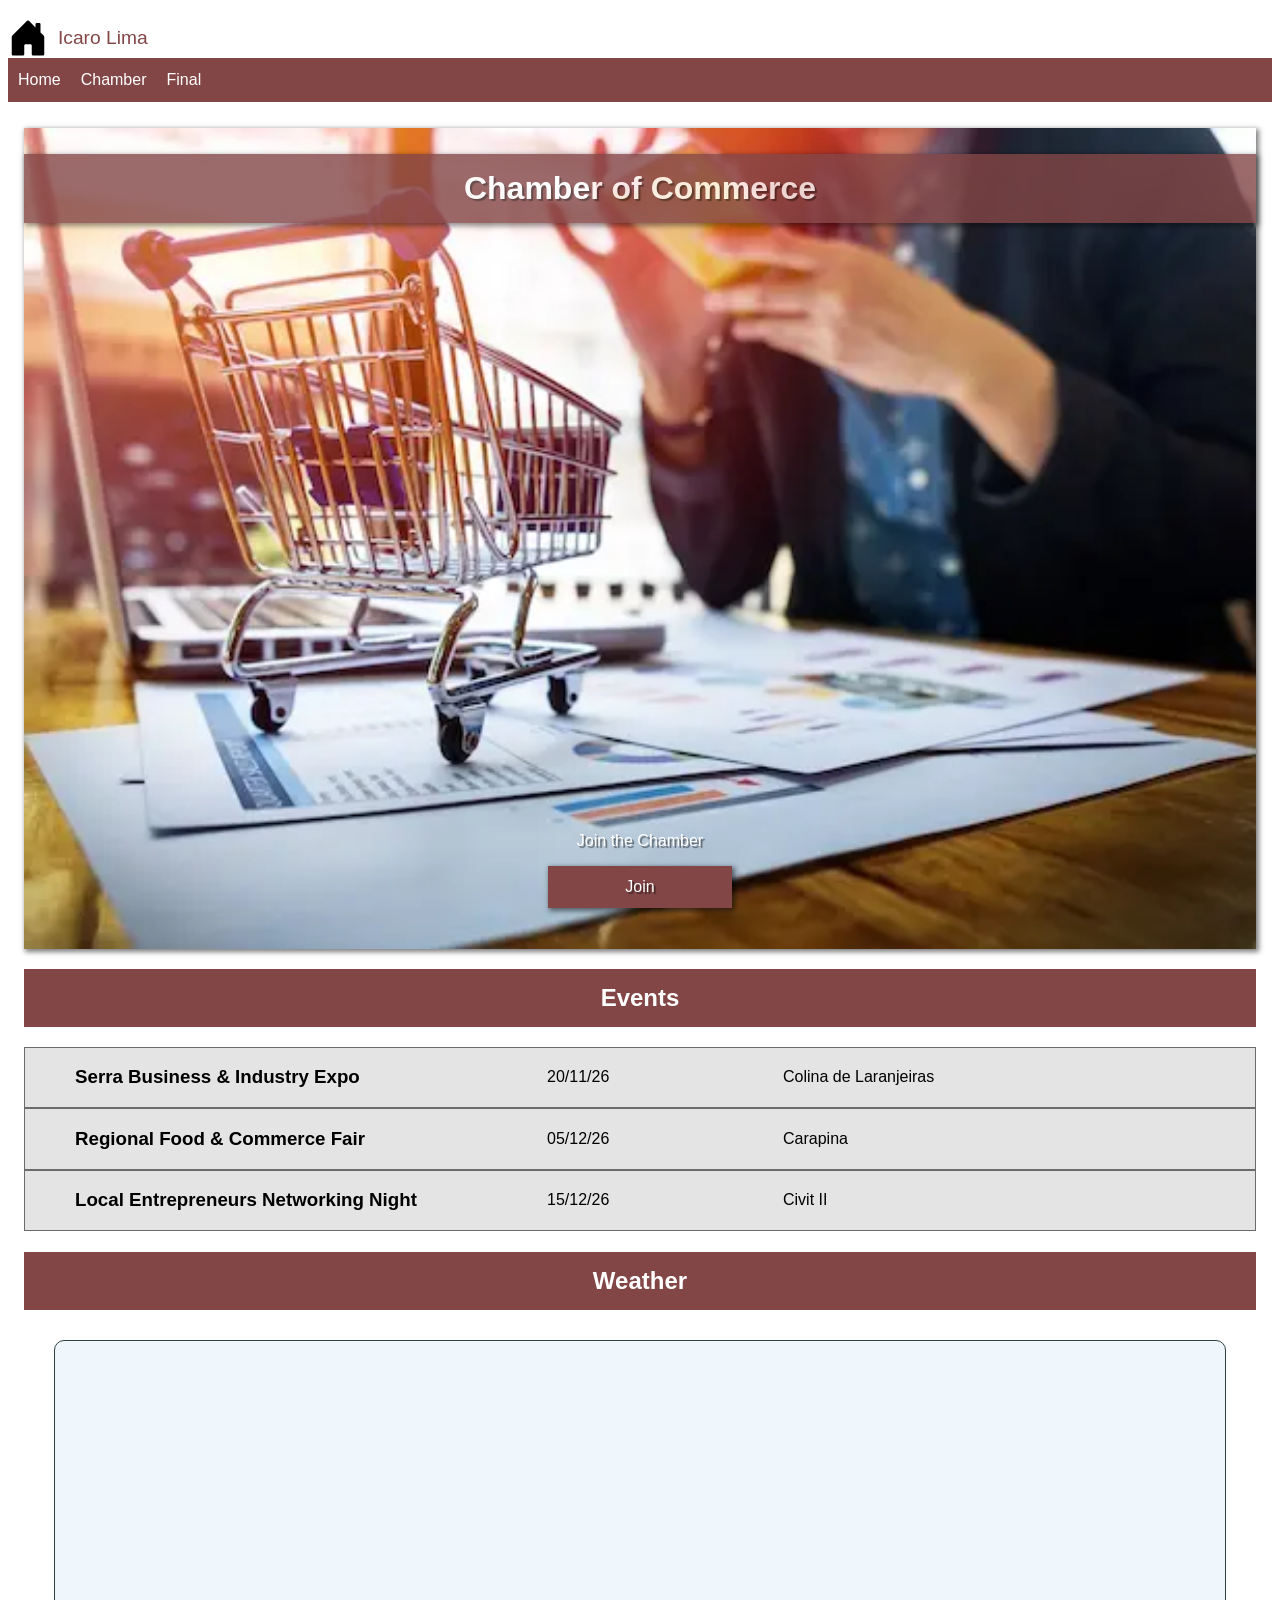
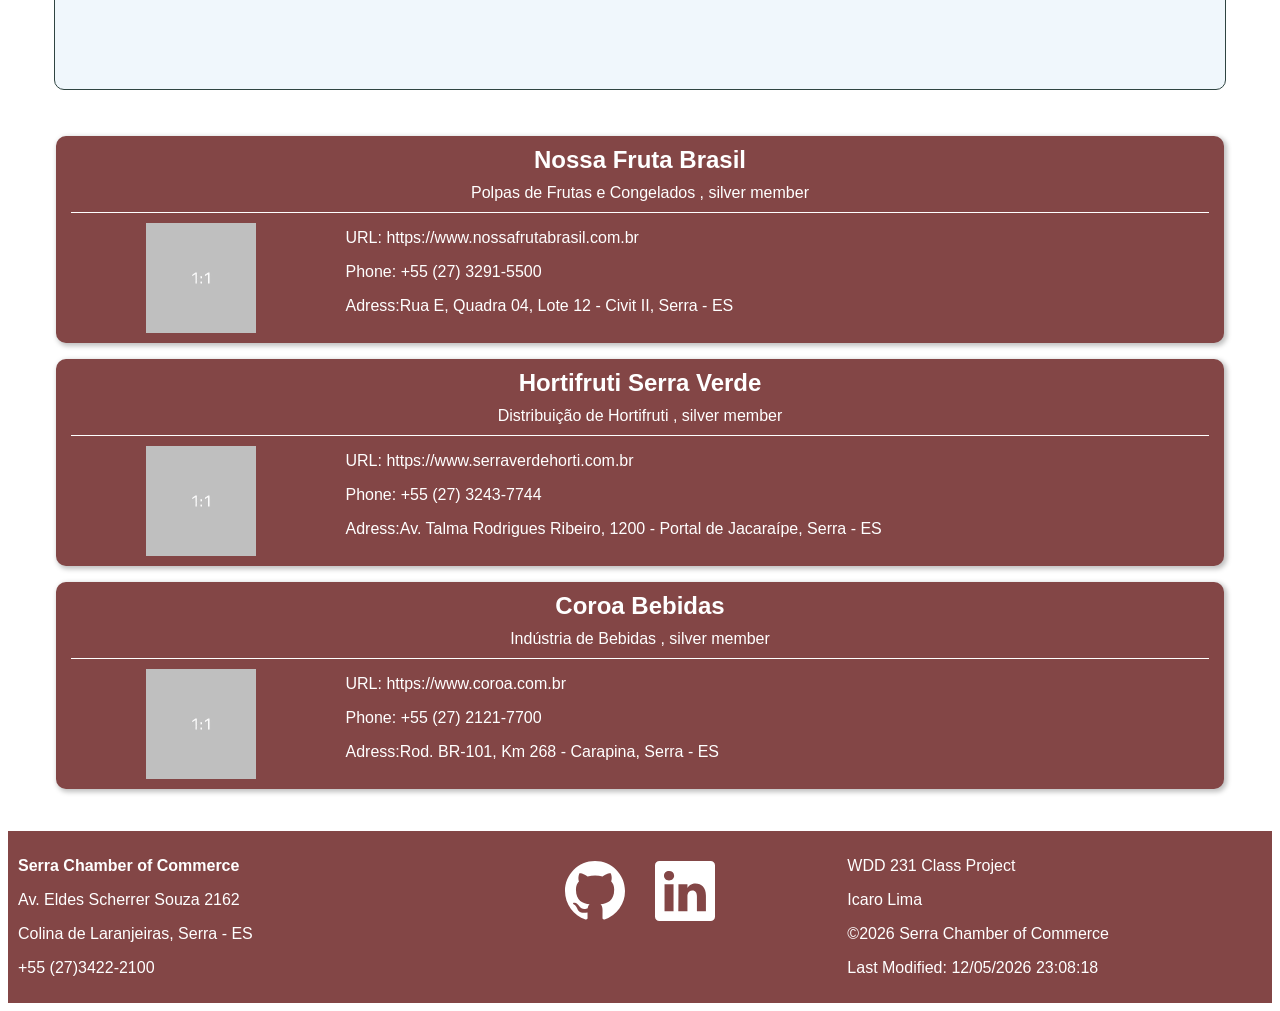
==== commit e16702d8: "thankyou" ====
--- a/chamber/index.html
+++ b/chamber/index.html
@@ -54,7 +54,7 @@
                 <p>
                     Join the Chamber
                 </p>
-                <a href="index.html" class="register-button">Join</a>
+                <a href="join.html" class="register-button">Join</a>
             </div>
         </div>
         <section>
--- a/chamber/styles/base.css
+++ b/chamber/styles/base.css
@@ -30,7 +30,7 @@
 
 header span {
     font-size: 1.2rem;
-    color: #3D405B;
+    color: var(--primary-red)
 }
 
 /* NAVIGATION */
@@ -294,6 +294,166 @@
     padding-right: 60px;
     border-radius: 5px;
     box-shadow: 2px 2px 5px 1px rgba(0, 0, 0, 0.15);
+    cursor: pointer;
+}
+
+/* FORM */
+main {
+    padding: 1rem;
+    min-height: 20rem;
+}
+
+.form-div {
+    max-width: 1200px;
+    display: grid;
+    grid-template-columns: 1fr 1fr;
+}
+
+.main-form {
+    display: flex;
+    flex-direction: column;
+    padding-right: 20px;
+}
+
+label {
+    display: block;
+    margin-bottom: 10px;
+}
+
+
+.main-form input[type="text"],
+.main-form input[type="date"],
+.main-form input[type="tel"],
+.main-form input[type="email"],
+.main-form select {
+    background-color: #eee;
+    display: block;
+    border-radius: 6px;
+    padding: .75rem;
+    color: #555;
+    width: 100%;
+    max-width: 400px;
+    border: 1px solid #999;
+}
+
+.main-form input:required {
+    border-left: solid 5px red;
+}
+
+.main-form input:required:valid {
+    border-left: solid 5px green;
+}
+
+.main-form textarea {
+    background-color: #eee;
+    display: block;
+    border: solid 1px #999;
+    border-radius: 6px;
+    padding: .75rem;
+    padding-bottom: 100px;
+    color: #555;
+    width: 100%;
+    max-width: 400px;
+}
+
+.main-form [type="submit"] {
+    border: none;
+    background-color: var(--primary-red);
+    color: white;
+    border-radius: 6px;
+    padding: 1rem;
+    width: 100%;
+    max-width: 400px;
+    margin-bottom: 3rem;
+    box-shadow: 2px 2px 5px 1px rgba(0, 0, 0, 0.5);
+    cursor: pointer;
+}
+
+#level-select {}
+
+/* JOIN RIGHT SIDE */
+
+.membership {
+    color: var(--white);
+    text-align: center;
+    background-color: var(--primary-red);
+    padding: 25px;
+    margin-bottom: 20px;
+    border-radius: 5px;
+    animation: slide 1.5s ease-in-out;
+}
+
+.membership-button {
+    cursor: pointer;
+}
+
+@keyframes slide {
+    0% {
+        opacity: 0;
+        transform: translateX(100%);
+    }
+
+    100% {
+        opacity: 1;
+        transform: translateX(0%);
+    }
+}
+
+#membership-title {
+    background-color: var(--primary-red);
+    display: flex;
+    flex-direction: column;
+    justify-content: center;
+}
+
+#level-name {
+    padding: 15px;
+    color: var(--white);
+}
+
+dialog::backdrop {
+    background-color: rgb(0 0 0 / 50%);
+}
+
+.close-button {
+    position: absolute;
+    right: 20px;
+    padding: 13px;
+    border: none;
+    background-color: var(--white);
+    cursor: pointer;
+}
+
+dialog[open] {
+    border-radius: 5px;
+    border: 1px solid rgb(0 0 0 / 0.1);
+    text-align: left;
+    max-width: 500px;
+    padding-top: 0px;
+    padding: 0;
+}
+
+#modal-bottom {
+    padding: 15px;
+}
+
+/* THANKS PAGE */
+
+#thanks-page {
+    display: flex;
+    justify-content: center;
+    flex-direction: column;
+    align-items: center;
+}
+
+#info {
+    display: flex;
+    background-color: var(--primary-red);
+    color: var(--white);
+    padding: 20px;
+    margin: 0 auto;
+    max-width: 600px;
+    min-width: 300px;
 }
 
 /* FOOTER */
